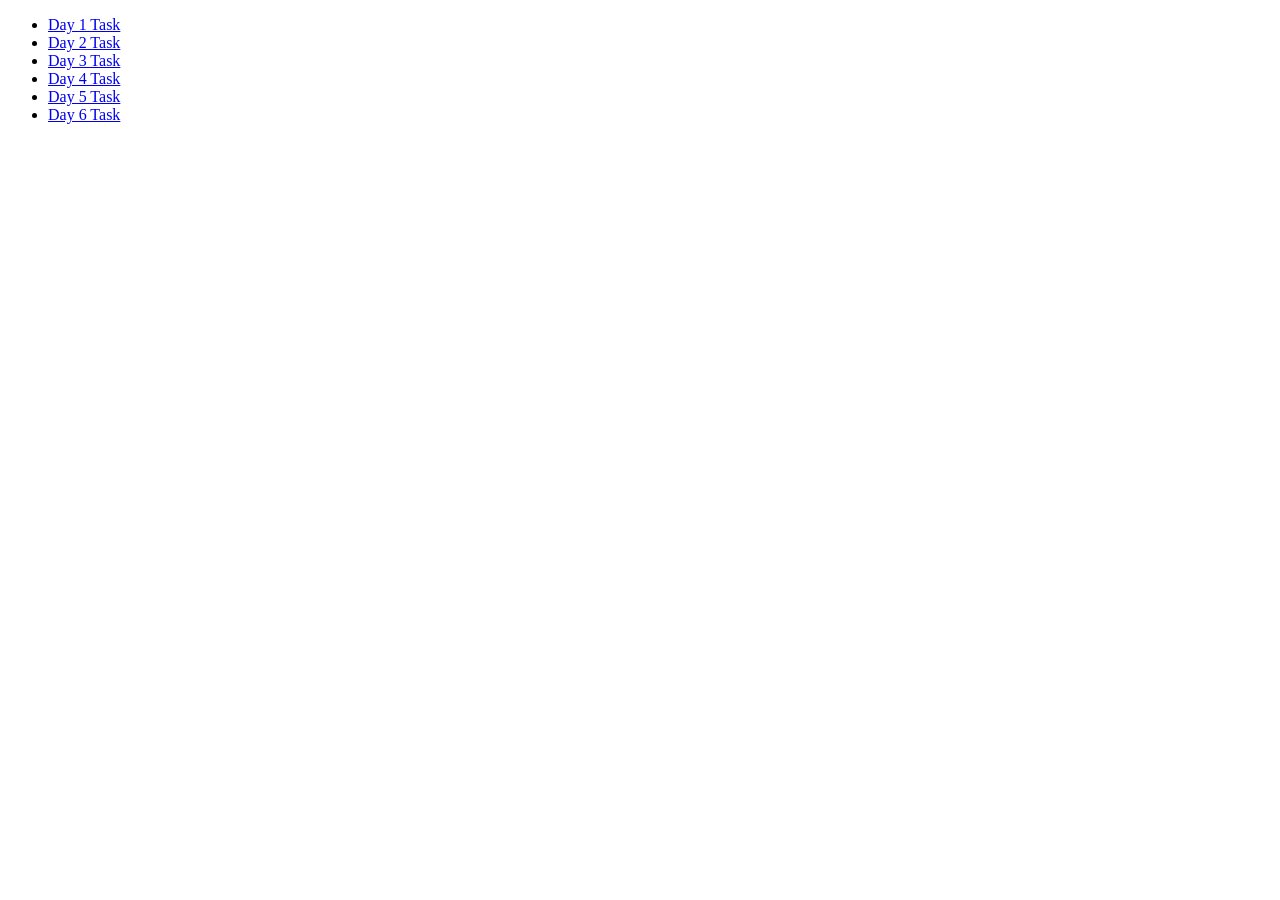
==== index.html @ efce21b2 "Add files via upload" ====
<!DOCTYPE html>
<html lang="en">
<head>
    <meta charset="UTF-8">
    <meta name="viewport" content="width=device-width, initial-scale=1.0">
    <title>Document</title>
</head>

<!DOCTYPE html>
<html lang="en">
<head>
    <meta charset="UTF-8">
    <meta name="viewport" content="width=device-width, initial-scale=1.0">
    <title>My HTML Tasks</title>
</head>
<body>
<ul>
    <li><a href="../day1/index.html">Day 1 Task</a></li>

    <li><a href="../day2/style.html">Day 2 Task</a></li>

    <li><a href="../day3/table.html">Day 3 Task</a></li>

    <li><a href="../day4/list.html">Day 4 Task</a></li>

    <li><a href="../day5/index.html">Day 5 Task</a></li>

    <li><a href="../day6/index.html">Day 6 Task</a></li>
</ul>
</body>
</html>
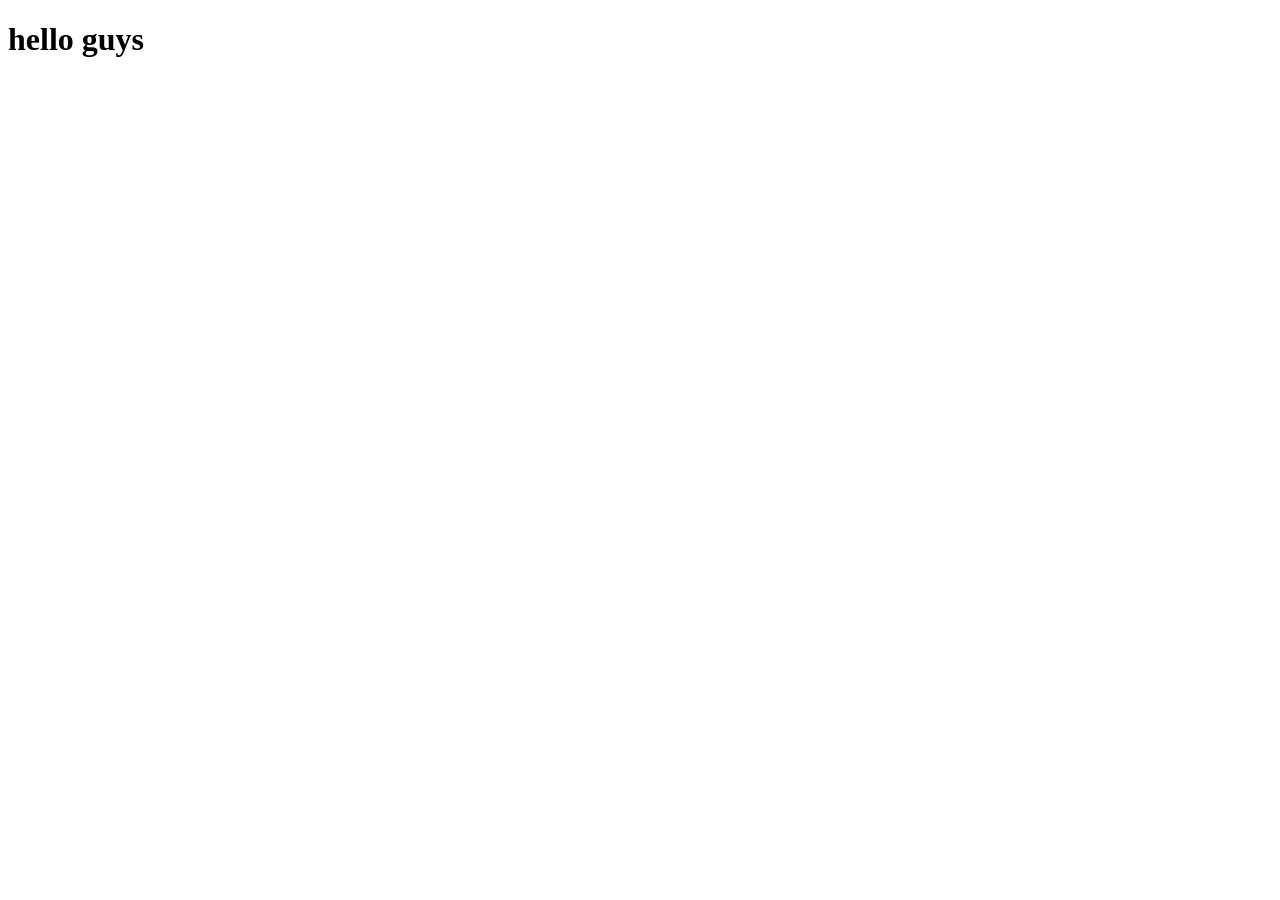
==== commit e18f5bb1: "Add files via upload" ====
--- a/index.html
+++ b/index.html
@@ -5,28 +5,8 @@
     <meta name="viewport" content="width=device-width, initial-scale=1.0">
     <title>Document</title>
 </head>
-
-<!DOCTYPE html>
-<html lang="en">
-<head>
-    <meta charset="UTF-8">
-    <meta name="viewport" content="width=device-width, initial-scale=1.0">
-    <title>My HTML Tasks</title>
-</head>
+      
 <body>
-<ul>
-    <li><a href="../day1/index.html">Day 1 Task</a></li>
-
-    <li><a href="../day2/style.html">Day 2 Task</a></li>
-
-    <li><a href="../day3/table.html">Day 3 Task</a></li>
-
-    <li><a href="../day4/list.html">Day 4 Task</a></li>
-
-    <li><a href="../day5/index.html">Day 5 Task</a></li>
-
-    <li><a href="../day6/index.html">Day 6 Task</a></li>
-</ul>
+    <h1>hello guys</h1>
 </body>
-</html>
-
+</html>
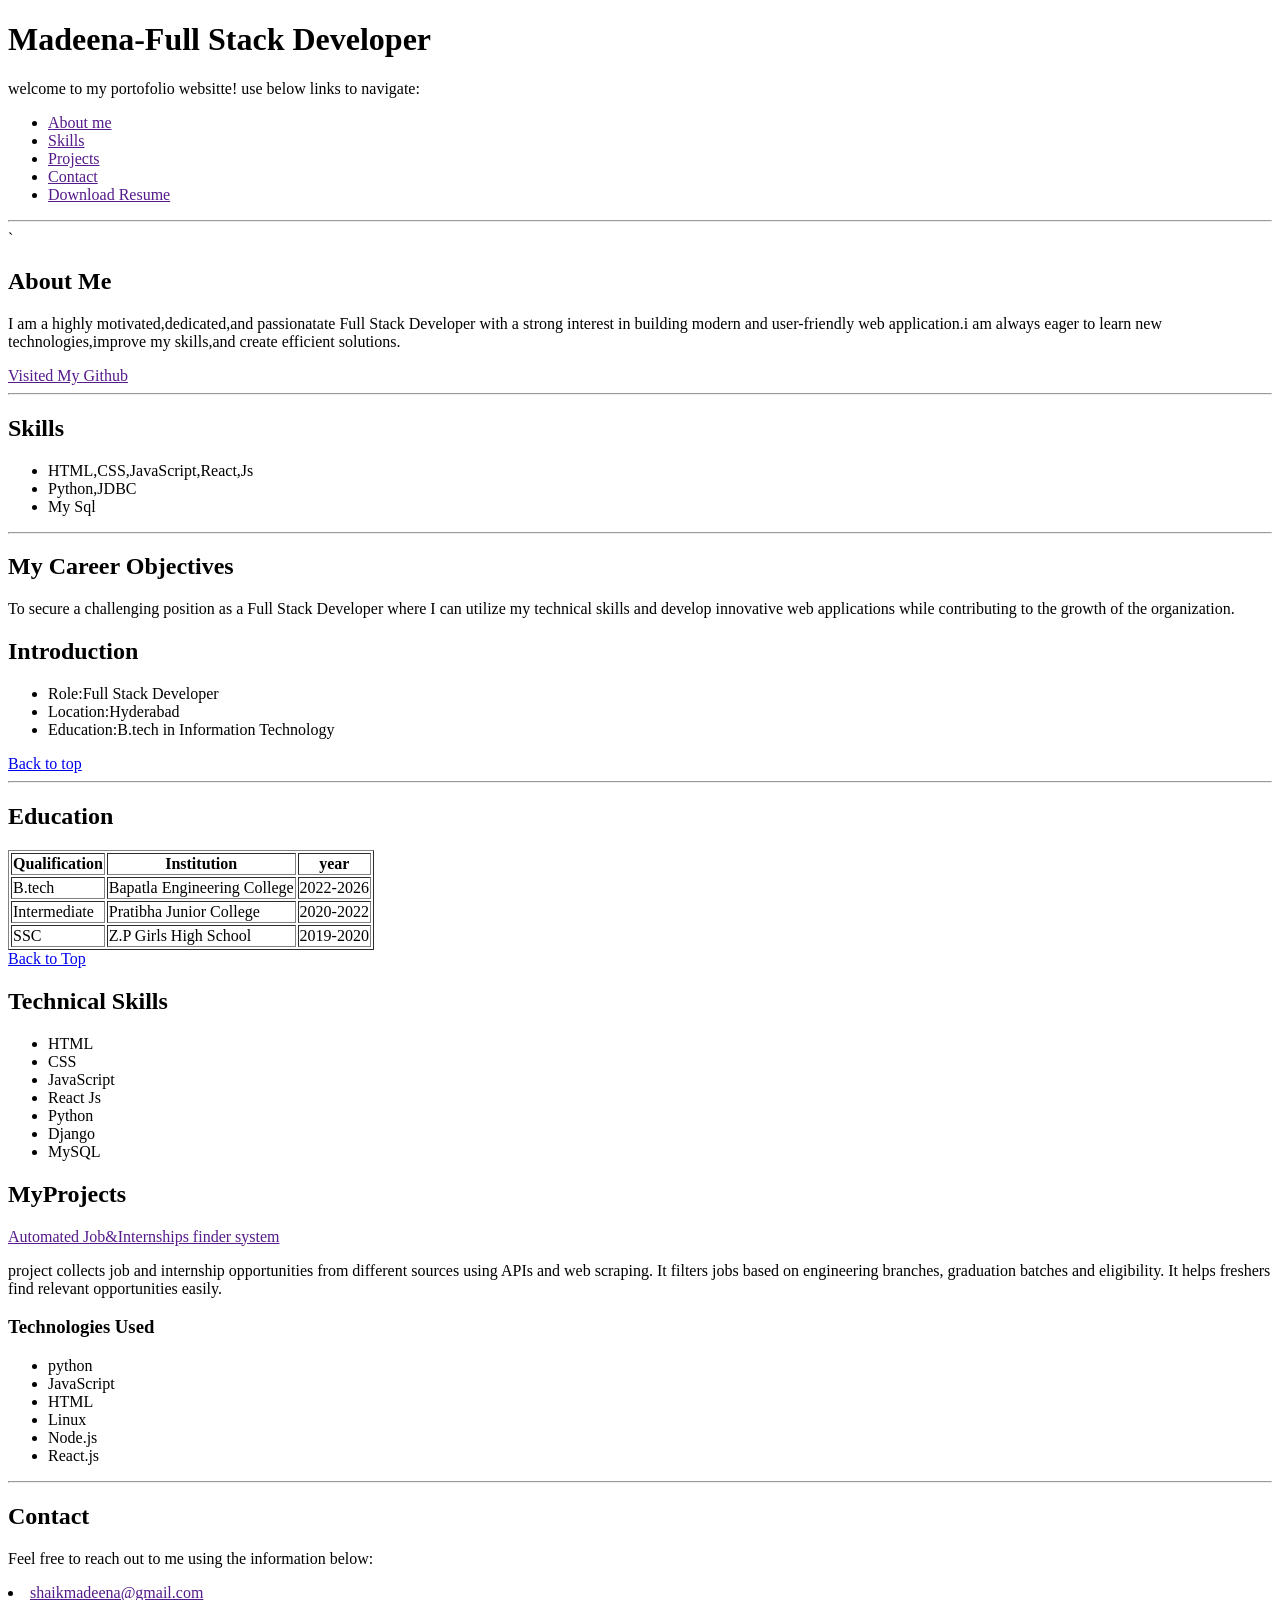
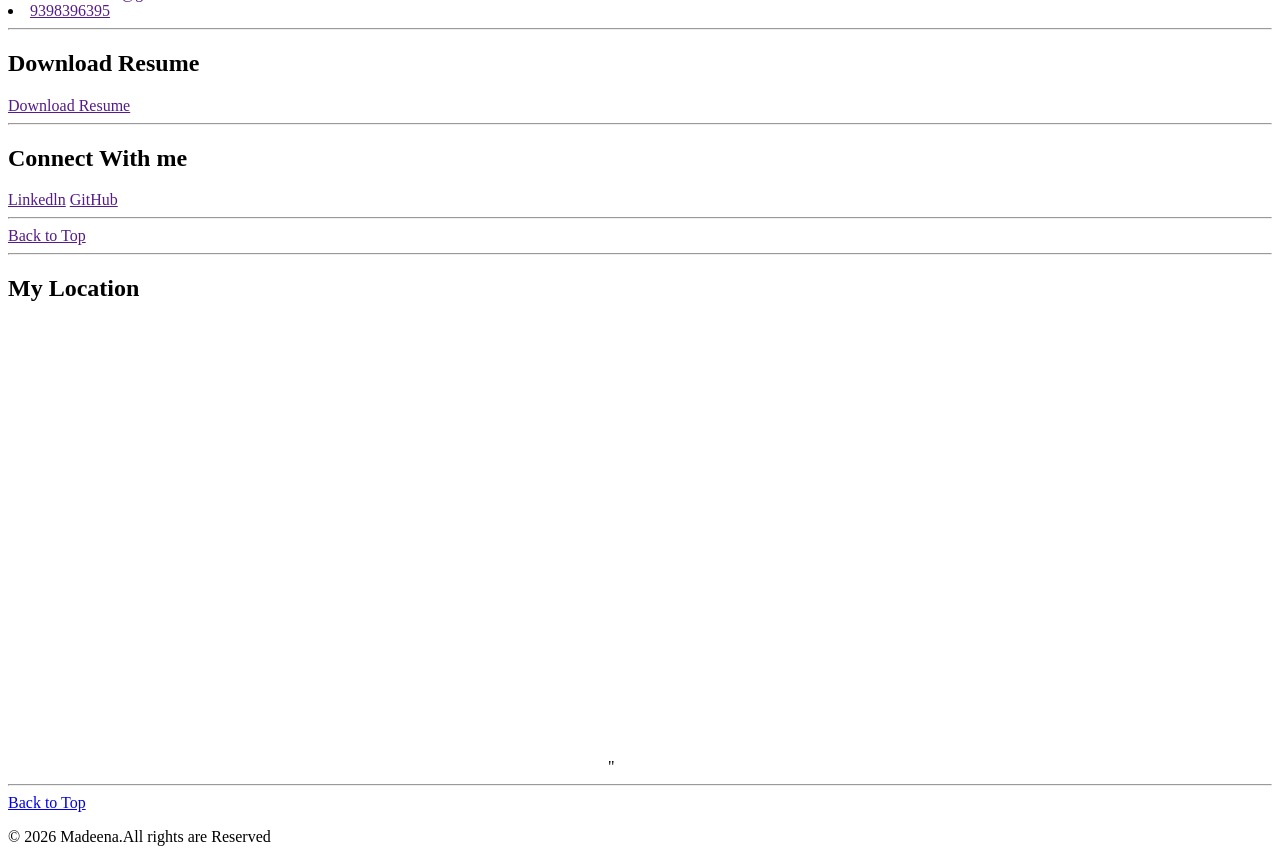
==== commit 3beece28: "Add files via upload" ====
--- a/index.html
+++ b/index.html
@@ -5,8 +5,114 @@
     <meta name="viewport" content="width=device-width, initial-scale=1.0">
     <title>Document</title>
 </head>
-      
-<body>
-    <h1>hello guys</h1>
+<body id="top">
+    <h1>Madeena-Full Stack Developer</h1>
+   
+    <p>welcome to my portofolio websitte! use below links to navigate:</p>
+    <ul>
+        <li><a href="">About me</a></li>
+        <li><a href="">Skills</a></li>
+        <li><a href="">Projects</a></li>
+        <li><a href="">Contact</a></li>
+        <li><a href="">Download Resume</a></li>
+    </ul>
+    <hr>`
+    <h2>About Me</h2>
+    <p>I am a highly motivated,dedicated,and passionatate Full Stack Developer with a strong interest in building modern and user-friendly web application.i am always eager to learn new technologies,improve my skills,and create efficient solutions.</p>
+    <a href="">Visited My Github</a>
+    <hr>
+    <h2>Skills</h2>
+    <ul>
+        <li>HTML,CSS,JavaScript,React,Js</li>
+        <li>Python,JDBC</li>
+        <li>My Sql</li>
+    </ul>
+    <hr>
+    <h2>My Career Objectives</h2>
+    <p>
+        To secure a challenging position as a Full Stack Developer 
+where I can utilize my technical skills and develop innovative 
+web applications while contributing to the growth of the organization.
+    </p>
+    <h2>Introduction</h2>
+    <ul>
+        <li>Role:Full Stack Developer</li>
+        <li>Location:Hyderabad</li>
+        <li>Education:B.tech in Information Technology</li>
+    </ul>
+    <a href="#top">Back to top</a>
+    <hr>
+    <h2>Education</h2>
+    <table border="1">
+        <tr>
+            <th>Qualification</th>
+            <th>Institution</th>
+            <th>year</th>
+        </tr>
+        <tr>
+             <td>B.tech</td>
+             <td>Bapatla Engineering College</td>
+             <td>2022-2026</td>
+         </tr>
+         <tr>
+            <td>Intermediate</td>
+            <td>Pratibha Junior College</td>
+            <td>2020-2022</td>
+         </tr>   
+         <tr>
+            <td>SSC</td>
+            <td>Z.P Girls High School</td>
+            <td>2019-2020</td>
+         </tr> 
+         </table> 
+         <a href="#top">Back to Top</a>
+        <h2>Technical Skills</h2>
+        <ul>
+            <li>HTML</li>
+            <li>CSS</li>
+            <li>JavaScript</li>
+            <li>React Js</li>
+            <li>Python</li>
+            <li>Django</li>
+            <li>MySQL</li>
+        </ul>
+        <h2>MyProjects</h2>
+        <a href="">Automated Job&Internships finder system</a>
+        <p>project collects job and internship opportunities from different sources using APIs and web scraping. It filters jobs based on engineering branches, graduation batches and eligibility. It helps freshers find relevant opportunities easily.</p>
+        <h3>Technologies Used</h3>
+        <ul>
+         <li>python</li>
+         <li>JavaScript</li>
+         <li>HTML</li>
+         <li>Linux</li>
+         <li>Node.js</li>
+         <li>React.js</li>
+         </ul>
+         <hr>
+    <h2>Contact</h2>
+    <p>Feel free to reach out to me using the information below:</p>
+    <li><a href="">shaikmadeena@gmail.com</a></li>
+    <li><a href="">9398396395</a></li>
+    <hr>
+    <h2>Download Resume</h2>
+    <a href="">Download Resume</a>
+    <hr>
+    <h2>Connect With me</h2>
+    <a href="">Linkedln</a>
+    <a href="">GitHub</a>
+    <hr>
+    <a href="">Back to Top</a>
+    <hr>
+    <h2>My Location</h2>
+    
+    <iframe
+     src="https://www.google.com/maps/embed?pb=!1m18!1m12!1m3!1d30443.91553010361!2d78.37001646704903!3d17.484134288832454!2m3!1f0!2f0!3f0!3m2!1i1024!2i768!4f13.1!3m3!1m2!1s0x3bcb91b5be1f29c3%3A0xf5af71d23e422328!2sKukatpally%20Housing%20Board%20Colony%2C%20Kukatpally%2C%20Hyderabad%2C%20Telangana!5e0!3m2!1sen!2sin!4v1793641859296!5m2!1sen!2sin" width="600" height="450" style="border:0;" allowfullscreen="" loading="lazy" referrerpolicy="strict-origin-when-cross-origin"
+     heiht="450"
+     width="600">
+    </iframe>"
+<hr>
+<a href="#top">Back to Top</a>
+<p>&copy 2026 Madeena.All rights are Reserved</p>
+
 </body>
 </html>
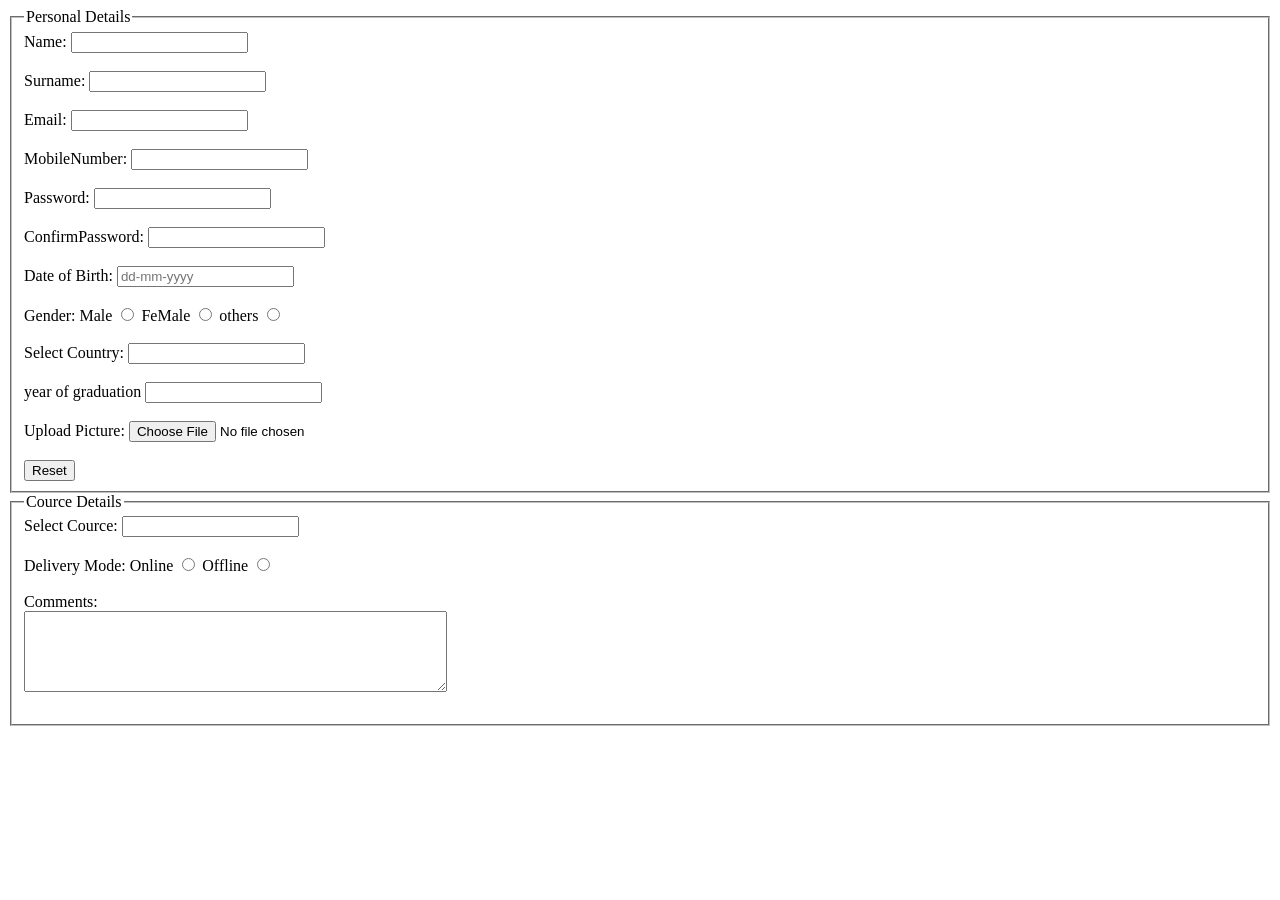
==== commit eebc12f4: "Add files via upload" ====
--- a/index.html
+++ b/index.html
@@ -5,114 +5,113 @@
     <meta name="viewport" content="width=device-width, initial-scale=1.0">
     <title>Document</title>
 </head>
-<body id="top">
-    <h1>Madeena-Full Stack Developer</h1>
+<body>
+   <fieldset>
+    <legend>Personal Details</legend>
+
+    
+    <label>Name:</label>
+    <input type="name" required>
+    <br> 
+   </br>
+   <label>Surname:</label>
+    <input type="surname" required>
+    <br> 
+   </br>
    
-    <p>welcome to my portofolio websitte! use below links to navigate:</p>
-    <ul>
-        <li><a href="">About me</a></li>
-        <li><a href="">Skills</a></li>
-        <li><a href="">Projects</a></li>
-        <li><a href="">Contact</a></li>
-        <li><a href="">Download Resume</a></li>
-    </ul>
-    <hr>`
-    <h2>About Me</h2>
-    <p>I am a highly motivated,dedicated,and passionatate Full Stack Developer with a strong interest in building modern and user-friendly web application.i am always eager to learn new technologies,improve my skills,and create efficient solutions.</p>
-    <a href="">Visited My Github</a>
-    <hr>
-    <h2>Skills</h2>
-    <ul>
-        <li>HTML,CSS,JavaScript,React,Js</li>
-        <li>Python,JDBC</li>
-        <li>My Sql</li>
-    </ul>
-    <hr>
-    <h2>My Career Objectives</h2>
-    <p>
-        To secure a challenging position as a Full Stack Developer 
-where I can utilize my technical skills and develop innovative 
-web applications while contributing to the growth of the organization.
-    </p>
-    <h2>Introduction</h2>
-    <ul>
-        <li>Role:Full Stack Developer</li>
-        <li>Location:Hyderabad</li>
-        <li>Education:B.tech in Information Technology</li>
-    </ul>
-    <a href="#top">Back to top</a>
-    <hr>
-    <h2>Education</h2>
-    <table border="1">
-        <tr>
-            <th>Qualification</th>
-            <th>Institution</th>
-            <th>year</th>
-        </tr>
-        <tr>
-             <td>B.tech</td>
-             <td>Bapatla Engineering College</td>
-             <td>2022-2026</td>
-         </tr>
-         <tr>
-            <td>Intermediate</td>
-            <td>Pratibha Junior College</td>
-            <td>2020-2022</td>
-         </tr>   
-         <tr>
-            <td>SSC</td>
-            <td>Z.P Girls High School</td>
-            <td>2019-2020</td>
-         </tr> 
-         </table> 
-         <a href="#top">Back to Top</a>
-        <h2>Technical Skills</h2>
-        <ul>
-            <li>HTML</li>
-            <li>CSS</li>
-            <li>JavaScript</li>
-            <li>React Js</li>
-            <li>Python</li>
-            <li>Django</li>
-            <li>MySQL</li>
-        </ul>
-        <h2>MyProjects</h2>
-        <a href="">Automated Job&Internships finder system</a>
-        <p>project collects job and internship opportunities from different sources using APIs and web scraping. It filters jobs based on engineering branches, graduation batches and eligibility. It helps freshers find relevant opportunities easily.</p>
-        <h3>Technologies Used</h3>
-        <ul>
-         <li>python</li>
-         <li>JavaScript</li>
-         <li>HTML</li>
-         <li>Linux</li>
-         <li>Node.js</li>
-         <li>React.js</li>
-         </ul>
-         <hr>
-    <h2>Contact</h2>
-    <p>Feel free to reach out to me using the information below:</p>
-    <li><a href="">shaikmadeena@gmail.com</a></li>
-    <li><a href="">9398396395</a></li>
-    <hr>
-    <h2>Download Resume</h2>
-    <a href="">Download Resume</a>
-    <hr>
-    <h2>Connect With me</h2>
-    <a href="">Linkedln</a>
-    <a href="">GitHub</a>
-    <hr>
-    <a href="">Back to Top</a>
-    <hr>
-    <h2>My Location</h2>
+   <label>Email:</label>
+<input type="email" name="user_email"
+       autocomplete="new-password"
+       required>
+       <br></br>
+   <label>MobileNumber:</label>
+   <input type="mobilenumber"required id=""Number>
+   <br> 
+   </br>
+   <label>Password:</label>
+   <input type="password"required id=""Password>
+   <br> 
+   </br>
+   <label>ConfirmPassword:</label>
+   <input type="confirmpassword"required id=""Password>
+   <br> 
+</br>
+   <label>Date of Birth:</label>
+   <input type="text"placeholder="dd-mm-yyyy">
+   <br> 
+   </br>
+   <label for="">Gender:</label>
+   
+<label for="male">Male</label>
+<input type="radio" id="male" name="gender">
+
+<label for="female">FeMale</label>
+<input type="radio" id="female"name="gender">
+
+<label for="other">others</label>
+<input type="radio" id="others"name="gender">
+<br>
+</br>
+<label for="country">Select Country:</label>      
+<input type="text" list="countries">
+<datalist id="countries">
+    <option value="India">
+    <option value="USA">
+    <option value="UK">
+    <option value="Australia">
+    <option value="Canada">
+</datalist>      
+   </option> 
+   <br>
+   </br>
+<label for="year">year of graduation</label>
+<input id="year"list="years">
+<datalist id="years">   
+    <option value="2025">
+    <option value="2026">
+    <option value="2027">
+    <option value="2028">
+</datalist>
+<br>
+</br>
+   <label>Upload Picture:</label>
+    <input type="file">
+    <br><br>
+
+    <input type="reset">
+ </fieldset>
+ <fieldset>
+    <legend>Cource Details</legend>
+    <label for="cource">Select Cource:</label>      
+<input type="text" list="cource">
+<datalist id="cource">
+    <option value="python">
+    <option value="html">
+    <option value="css">
+    <option value="java">
     
-    <iframe
-     src="https://www.google.com/maps/embed?pb=!1m18!1m12!1m3!1d30443.91553010361!2d78.37001646704903!3d17.484134288832454!2m3!1f0!2f0!3f0!3m2!1i1024!2i768!4f13.1!3m3!1m2!1s0x3bcb91b5be1f29c3%3A0xf5af71d23e422328!2sKukatpally%20Housing%20Board%20Colony%2C%20Kukatpally%2C%20Hyderabad%2C%20Telangana!5e0!3m2!1sen!2sin!4v1793641859296!5m2!1sen!2sin" width="600" height="450" style="border:0;" allowfullscreen="" loading="lazy" referrerpolicy="strict-origin-when-cross-origin"
-     heiht="450"
-     width="600">
-    </iframe>"
-<hr>
-<a href="#top">Back to Top</a>
-<p>&copy 2026 Madeena.All rights are Reserved</p>
+</datalist>      
+   </option> 
+   <br>
+   </br>
 
-</body>
+
+   <lable for="">Delivery Mode:</lable>
+   
+   
+<label for="Online">Online</label>
+<input type="radio" id="male" name="Delivery Mode">
+
+<label for="Offline">Offline</label>
+<input type="radio" id="female"name="Delivery Mode">
+<br>
+</br>
+     <label>Comments:</label>
+<br>
+<textarea rows="5" cols="50"></textarea>
+<br><br>
+     
+      </fieldset>
+ 
+   </body>
 </html>
